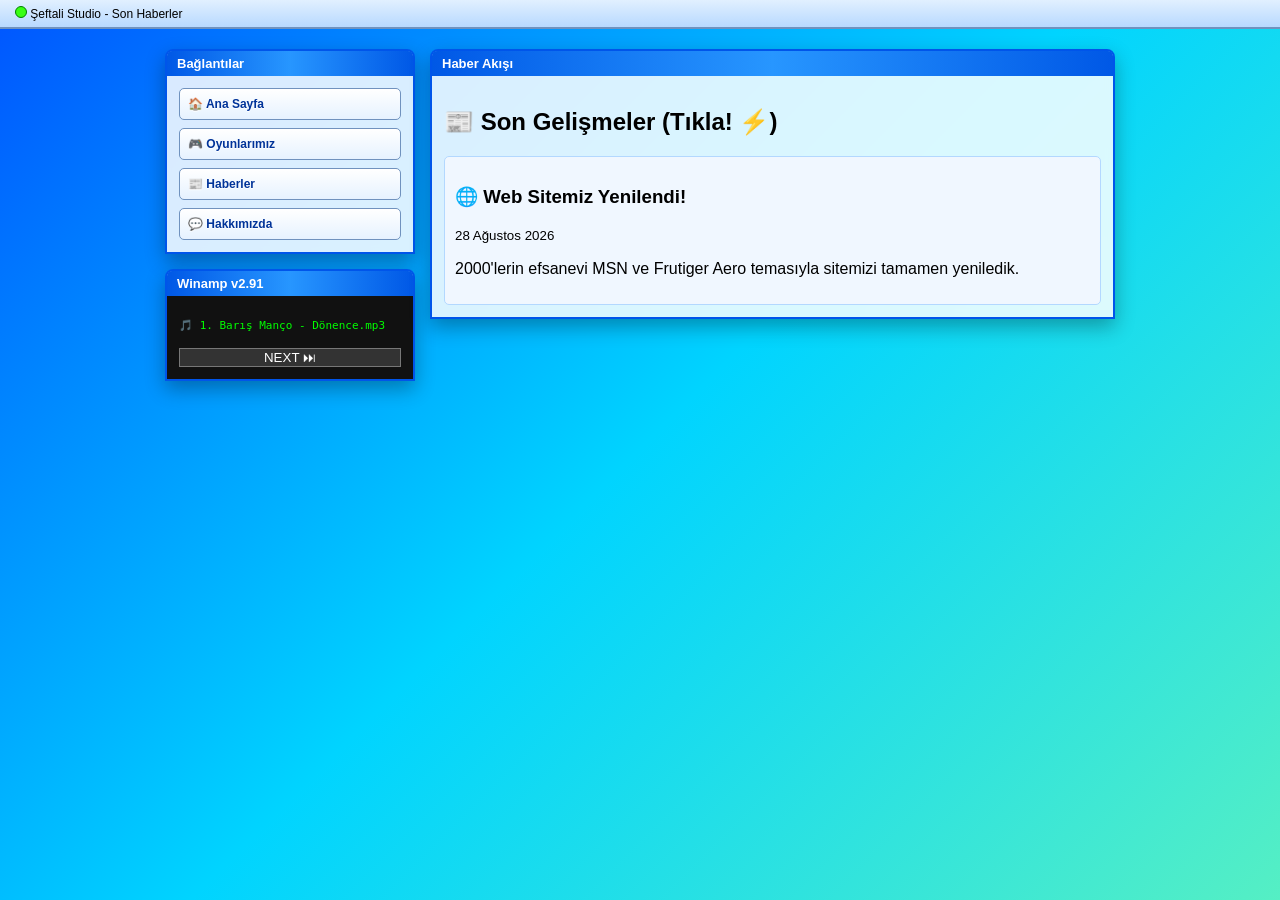
==== haberler.html @ fa2d1001 "Add Winamp player and update news header" ====
<!DOCTYPE html>
<html lang="tr">
<head>
    <meta charset="UTF-8">
    <meta name="viewport" content="width=device-width, initial-scale=1.0">
    <title>Şeftali Studio - Haberler</title>
    <link rel="stylesheet" href="stil.css">
</head>
<body>
    <div id="msn-bar">
        <span class="msn-status"><span class="status-icon online"></span> Şeftali Studio - Son Haberler</span>
    </div>

    <div class="main-container">
        <aside class="sidebar">
            <div class="window-box">
                <div class="window-title">Bağlantılar</div>
                <div class="window-body navigation">
                    <a href="index.html" class="aero-btn">🏠 Ana Sayfa</a>
                    <a href="oyunlar.html" class="aero-btn">🎮 Oyunlarımız</a>
                    <a href="haberler.html" class="aero-btn">📰 Haberler</a>
                    <a href="hakkimizda.html" class="aero-btn">💬 Hakkımızda</a>
                </div>
            </div>

            <!-- Easter Egg: Winamp Player -->
            <div class="window-box">
                <div class="window-title">Winamp v2.91</div>
                <div class="window-body" style="background: #111; color: #00ff00; font-family: monospace; font-size: 11px;">
                    <p>🎵 <span id="song-title">1. Barış Manço - Dönence.mp3</span></p>
                    <button onclick="sarkiDegistir()" style="background:#333; color:#fff; border:1px solid #777; cursor:pointer; width:100%; margin-top:5px;">NEXT ⏭</button>
                </div>
            </div>
        </aside>

        <main class="content">
            <div class="window-box">
                <div class="window-title">Haber Akışı</div>
                <div class="window-body">
                    <h2 onclick="flasHaber()" style="cursor: pointer;" title="Tıkla ve Son Dakika Haberini Oku!">📰 Son Gelişmeler (Tıkla! ⚡)</h2>
                    
                    <div class="news-card">
                        <h3>🌐 Web Sitemiz Yenilendi!</h3>
                        <small>28 Ağustos 2026</small>
                        <p>2000'lerin efsanevi MSN ve Frutiger Aero temasıyla sitemizi tamamen yeniledik.</p>
                    </div>
                </div>
            </div>
        </main>
    </div>

    <script>
        function flasHaber() {
            alert("🚨 FLAŞ HABER (2000'ler ÖZEL): Şeftali Studio yeni oyun projesi için gizli çalışmalarını sürdürüyor!");
        }

        const sarkilar = [
            "1. Barış Manço - Dönence.mp3",
            "2. Cem Karaca - Ceviz Ağacı.mp3",
            "3. Sagopa Kajmer - Mesela Yani.mp3",
            "4. Gülden Karaböcek - Dilek Taşı.mp3"
        ];
        let sarkiIndex = 0;
        function sarkiDegistir() {
            sarkiIndex = (sarkiIndex + 1) % sarkilar.length;
            document.getElementById("song-title").innerText = sarkilar[sarkiIndex];
        }
    </script>
</body>
</html>
---- stil.css ----
/* 2000'ler Temel Arka Plan ve Font Yapısı */
body {
    margin: 0;
    padding: 0;
    font-family: "Tahoma", "Segoe UI", Arial, sans-serif;
    background: linear-gradient(135deg, #0055ff 0%, #00d4ff 50%, #55efc4 100%);
    background-attachment: fixed;
    color: #000;
}

/* MSN Başlık Çubuğu */
#msn-bar {
    background: linear-gradient(to bottom, #e1f0ff, #b8d9ff);
    border-bottom: 2px solid #7092be;
    padding: 6px 15px;
    display: flex;
    justify-content: space-between;
    align-items: center;
    font-size: 12px;
}

.status-icon.online {
    display: inline-block;
    width: 10px;
    height: 10px;
    background-color: #39ff14;
    border-radius: 50%;
    border: 1px solid #008000;
}

#nudge-btn {
    background: linear-gradient(to bottom, #ff9999, #cc0000);
    color: white;
    border: 1px solid #800000;
    border-radius: 3px;
    font-weight: bold;
    cursor: pointer;
    padding: 2px 8px;
    font-size: 11px;
}

#nudge-btn:hover {
    background: linear-gradient(to bottom, #ff3333, #990000);
}

/* Sayfa Düzeni */
.main-container {
    display: flex;
    max-width: 950px;
    margin: 20px auto;
    gap: 15px;
    padding: 0 10px;
}

.sidebar {
    width: 250px;
}

.content {
    flex: 1;
}

/* Windows XP / Aero Pencere Tasarımı */
.window-box {
    background: rgba(255, 255, 255, 0.85);
    border: 2px solid #0055ea;
    border-radius: 8px 8px 0 0;
    box-shadow: 0 8px 20px rgba(0,0,0,0.3);
    margin-bottom: 15px;
    backdrop-filter: blur(4px);
}

.window-title {
    background: linear-gradient(to right, #0058e6, #2796ff, #0058e6);
    color: white;
    font-weight: bold;
    padding: 5px 10px;
    font-size: 13px;
    border-radius: 5px 5px 0 0;
    display: flex;
    justify-content: space-between;
}

.win-controls span {
    margin-left: 5px;
    cursor: pointer;
}

.window-body {
    padding: 12px;
}

/* Avatar ve Profil */
.avatar-frame {
    border: 3px solid #b2d8ff;
    border-radius: 5px;
    overflow: hidden;
    width: 100px;
    height: 100px;
    margin: 0 auto;
}

.avatar-frame img {
    width: 100%;
    height: 100%;
    object-fit: cover;
}

.user-name {
    text-align: center;
    font-weight: bold;
    margin-top: 8px;
    color: #003399;
}

.user-bio {
    text-align: center;
    font-size: 11px;
    color: #555;
}

/* Aero Butonlar */
.navigation {
    display: flex;
    flex-direction: column;
    gap: 8px;
}

.aero-btn {
    display: block;
    padding: 8px;
    background: linear-gradient(to bottom, #ffffff, #e6f2ff);
    border: 1px solid #7092be;
    border-radius: 5px;
    text-decoration: none;
    color: #003399;
    font-weight: bold;
    font-size: 12px;
    text-shadow: 0 1px 0 #fff;
    box-shadow: inset 0 1px 0 #fff;
    transition: all 0.2s;
}

.aero-btn:hover {
    background: linear-gradient(to bottom, #e6f2ff, #b3d8ff);
    border-color: #0055ea;
}

/* Kayan Yazı ve İçerik */
.marquee-container {
    background: #ffffcc;
    border: 1px solid #e6e600;
    padding: 4px;
    margin: 10px 0;
    font-size: 12px;
}

.aero-hr {
    border: 0;
    height: 1px;
    background: linear-gradient(to right, rgba(0,0,0,0), rgba(0,85,234,0.75), rgba(0,0,0,0));
    margin: 15px 0;
}

.news-card {
    background: #f0f7ff;
    border: 1px solid #b3d8ff;
    padding: 10px;
    border-radius: 5px;
}

/* Footer ve Clippy Easter Egg */
footer {
    text-align: center;
    padding: 15px;
    font-size: 11px;
    color: #ffffff;
    text-shadow: 1px 1px 2px #000;
}

.counter-digits {
    background: #000;
    color: #00ff00;
    font-family: "Courier New", monospace;
    padding: 2px 6px;
    border: 1px solid #fff;
}

#clippy {
    position: fixed;
    bottom: 20px;
    right: 20px;
    font-size: 35px;
    cursor: pointer;
    animation: float 2s infinite ease-in-out;
}

/* Titreşim ve Animasyonlar */
@keyframes float {
    0%, 100% { transform: translateY(0); }
    50% { transform: translateY(-8px); }
}

.shake {
    animation: shakeAnim 0.1s infinite;
}

@keyframes shakeAnim {
    0% { transform: translate(3px, 3px); }
    20% { transform: translate(-3px, -3px); }
    40% { transform: translate(3px, -3px); }
    60% { transform: translate(-3px, 3px); }
    80% { transform: translate(3px, 3px); }
    100% { transform: translate(0, 0); }
}
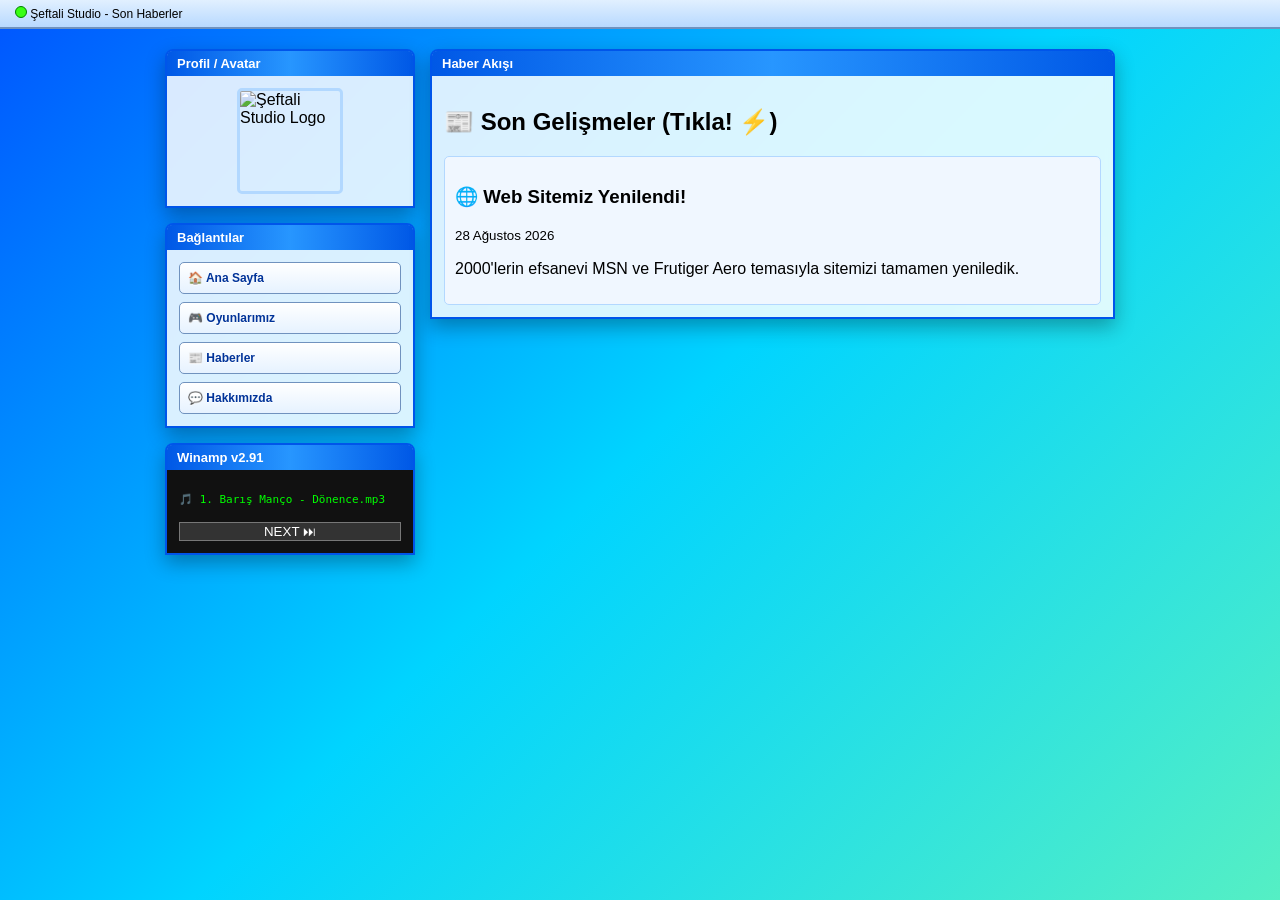
==== commit e0d0765c: "Enhance sidebar with profile and avatar section Added profile section with avatar and updated links." ====
--- a/haberler.html
+++ b/haberler.html
@@ -14,6 +14,15 @@
     <div class="main-container">
         <aside class="sidebar">
             <div class="window-box">
+                <div class="window-title">Profil / Avatar</div>
+                <div class="window-body">
+                    <div class="avatar-frame">
+                        <img src="logo.jpg" alt="Şeftali Studio Logo">
+                    </div>
+                </div>
+            </div>
+
+            <div class="window-box">
                 <div class="window-title">Bağlantılar</div>
                 <div class="window-body navigation">
                     <a href="index.html" class="aero-btn">🏠 Ana Sayfa</a>
@@ -23,7 +32,6 @@
                 </div>
             </div>
 
-            <!-- Easter Egg: Winamp Player -->
             <div class="window-box">
                 <div class="window-title">Winamp v2.91</div>
                 <div class="window-body" style="background: #111; color: #00ff00; font-family: monospace; font-size: 11px;">
@@ -53,7 +61,6 @@
         function flasHaber() {
             alert("🚨 FLAŞ HABER (2000'ler ÖZEL): Şeftali Studio yeni oyun projesi için gizli çalışmalarını sürdürüyor!");
         }
-
         const sarkilar = [
             "1. Barış Manço - Dönence.mp3",
             "2. Cem Karaca - Ceviz Ağacı.mp3",
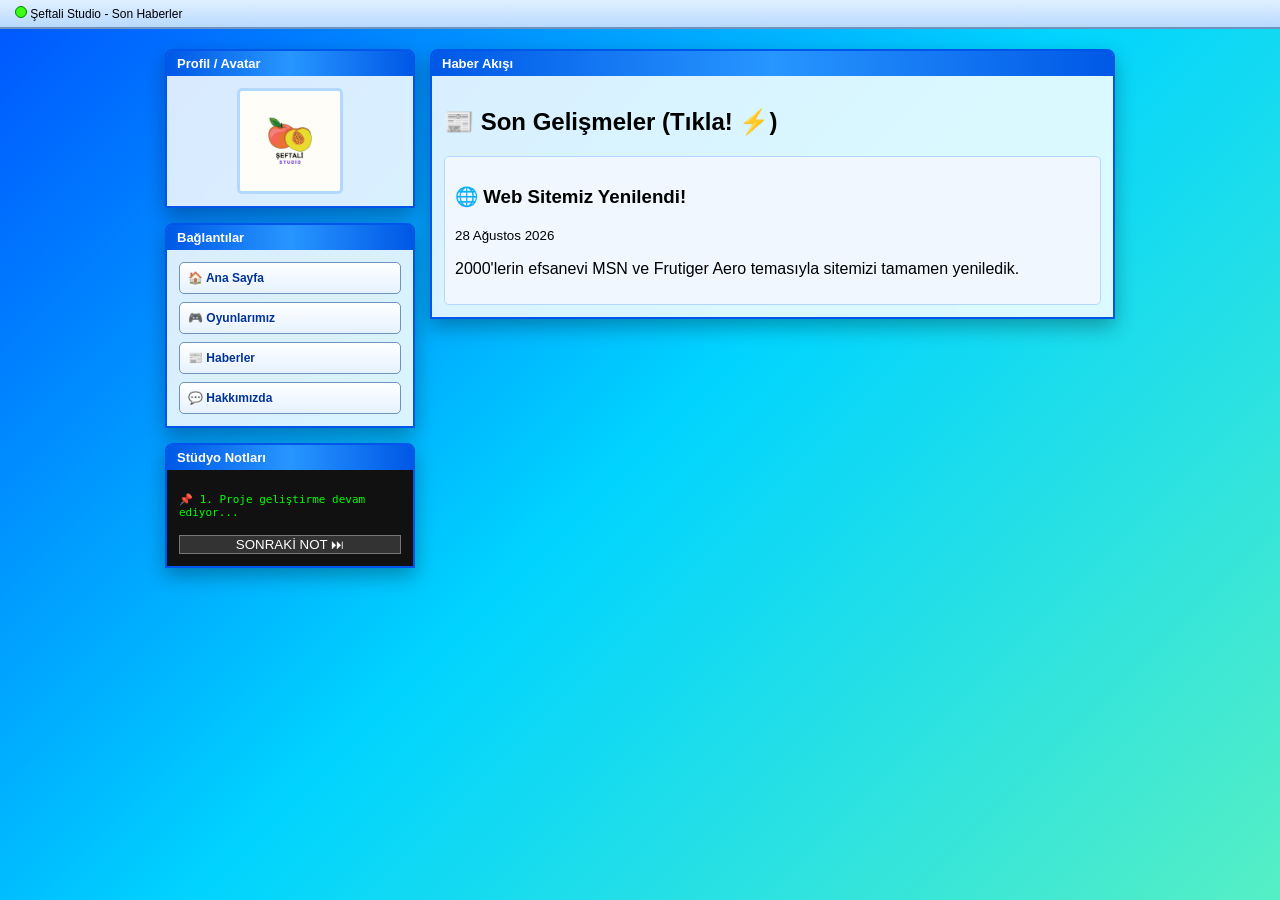
==== commit cb22ce7b: "Update haberler.html" ====
--- a/haberler.html
+++ b/haberler.html
@@ -32,11 +32,12 @@
                 </div>
             </div>
 
+            <!-- Güncellenen Durum Paneli -->
             <div class="window-box">
-                <div class="window-title">Winamp v2.91</div>
+                <div class="window-title">Stüdyo Notları</div>
                 <div class="window-body" style="background: #111; color: #00ff00; font-family: monospace; font-size: 11px;">
-                    <p>🎵 <span id="song-title">1. Barış Manço - Dönence.mp3</span></p>
-                    <button onclick="sarkiDegistir()" style="background:#333; color:#fff; border:1px solid #777; cursor:pointer; width:100%; margin-top:5px;">NEXT ⏭</button>
+                    <p>📌 <span id="song-title">1. Proje geliştirme devam ediyor...</span></p>
+                    <button onclick="sarkiDegistir()" style="background:#333; color:#fff; border:1px solid #777; cursor:pointer; width:100%; margin-top:5px;">SONRAKİ NOT ⏭</button>
                 </div>
             </div>
         </aside>
@@ -61,16 +62,17 @@
         function flasHaber() {
             alert("🚨 FLAŞ HABER (2000'ler ÖZEL): Şeftali Studio yeni oyun projesi için gizli çalışmalarını sürdürüyor!");
         }
-        const sarkilar = [
-            "1. Barış Manço - Dönence.mp3",
-            "2. Cem Karaca - Ceviz Ağacı.mp3",
-            "3. Sagopa Kajmer - Mesela Yani.mp3",
-            "4. Gülden Karaböcek - Dilek Taşı.mp3"
+        
+        const duyurular = [
+            "1. Proje geliştirme devam ediyor...",
+            "2. Yeni güncellemeler pek yakında!",
+            "3. Retro tema çalışmaları tamamlandı.",
+            "4. Şeftali Studio ekibi iş başında!"
         ];
-        let sarkiIndex = 0;
+        let dIndex = 0;
         function sarkiDegistir() {
-            sarkiIndex = (sarkiIndex + 1) % sarkilar.length;
-            document.getElementById("song-title").innerText = sarkilar[sarkiIndex];
+            dIndex = (dIndex + 1) % duyurular.length;
+            document.getElementById("song-title").innerText = duyurular[dIndex];
         }
     </script>
 </body>
--- a/stil.css
+++ b/stil.css
@@ -90,7 +90,7 @@
     padding: 12px;
 }
 
-/* Avatar ve Profil */
+/* Avatar ve Logo Ayarı */
 .avatar-frame {
     border: 3px solid #b2d8ff;
     border-radius: 5px;
@@ -104,6 +104,7 @@
     width: 100%;
     height: 100%;
     object-fit: cover;
+    display: block;
 }
 
 .user-name {
@@ -195,7 +196,6 @@
     animation: float 2s infinite ease-in-out;
 }
 
-/* Titreşim ve Animasyonlar */
 @keyframes float {
     0%, 100% { transform: translateY(0); }
     50% { transform: translateY(-8px); }
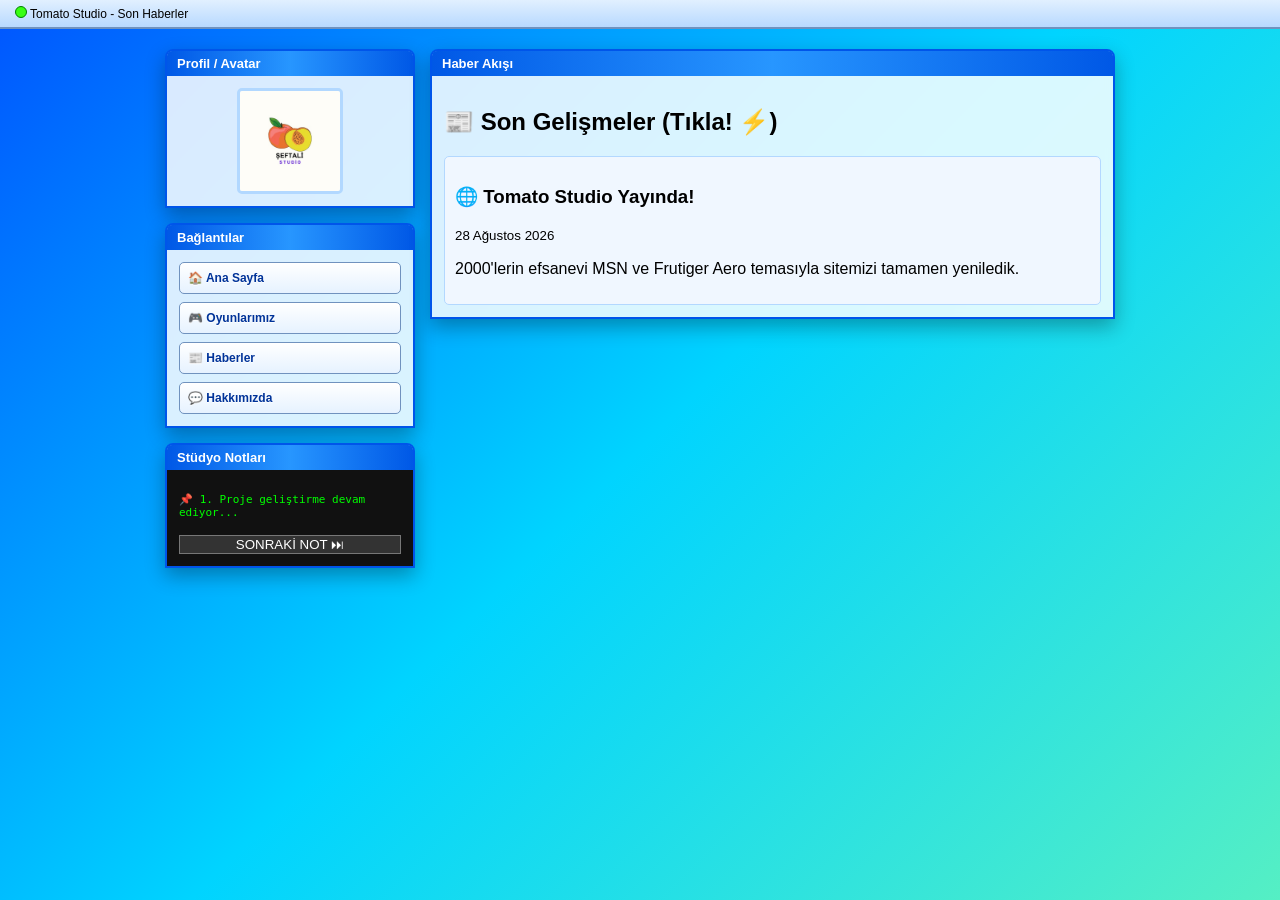
==== commit 616dd59d: "Update haberler.html" ====
--- a/haberler.html
+++ b/haberler.html
@@ -3,12 +3,12 @@
 <head>
     <meta charset="UTF-8">
     <meta name="viewport" content="width=device-width, initial-scale=1.0">
-    <title>Şeftali Studio - Haberler</title>
+    <title>Tomato Studio - Haberler</title>
     <link rel="stylesheet" href="stil.css">
 </head>
 <body>
     <div id="msn-bar">
-        <span class="msn-status"><span class="status-icon online"></span> Şeftali Studio - Son Haberler</span>
+        <span class="msn-status"><span class="status-icon online"></span> Tomato Studio - Son Haberler</span>
     </div>
 
     <div class="main-container">
@@ -17,7 +17,7 @@
                 <div class="window-title">Profil / Avatar</div>
                 <div class="window-body">
                     <div class="avatar-frame">
-                        <img src="logo.jpg" alt="Şeftali Studio Logo">
+                        <img src="logo.jpg" alt="Tomato Studio Logo">
                     </div>
                 </div>
             </div>
@@ -32,7 +32,6 @@
                 </div>
             </div>
 
-            <!-- Güncellenen Durum Paneli -->
             <div class="window-box">
                 <div class="window-title">Stüdyo Notları</div>
                 <div class="window-body" style="background: #111; color: #00ff00; font-family: monospace; font-size: 11px;">
@@ -49,7 +48,7 @@
                     <h2 onclick="flasHaber()" style="cursor: pointer;" title="Tıkla ve Son Dakika Haberini Oku!">📰 Son Gelişmeler (Tıkla! ⚡)</h2>
                     
                     <div class="news-card">
-                        <h3>🌐 Web Sitemiz Yenilendi!</h3>
+                        <h3>🌐 Tomato Studio Yayında!</h3>
                         <small>28 Ağustos 2026</small>
                         <p>2000'lerin efsanevi MSN ve Frutiger Aero temasıyla sitemizi tamamen yeniledik.</p>
                     </div>
@@ -60,14 +59,14 @@
 
     <script>
         function flasHaber() {
-            alert("🚨 FLAŞ HABER (2000'ler ÖZEL): Şeftali Studio yeni oyun projesi için gizli çalışmalarını sürdürüyor!");
+            alert("🚨 FLAŞ HABER: Tomato Studio yeni oyun projesi için gizli çalışmalarını sürdürüyor!");
         }
         
         const duyurular = [
             "1. Proje geliştirme devam ediyor...",
             "2. Yeni güncellemeler pek yakında!",
             "3. Retro tema çalışmaları tamamlandı.",
-            "4. Şeftali Studio ekibi iş başında!"
+            "4. Tomato Studio ekibi iş başında!"
         ];
         let dIndex = 0;
         function sarkiDegistir() {
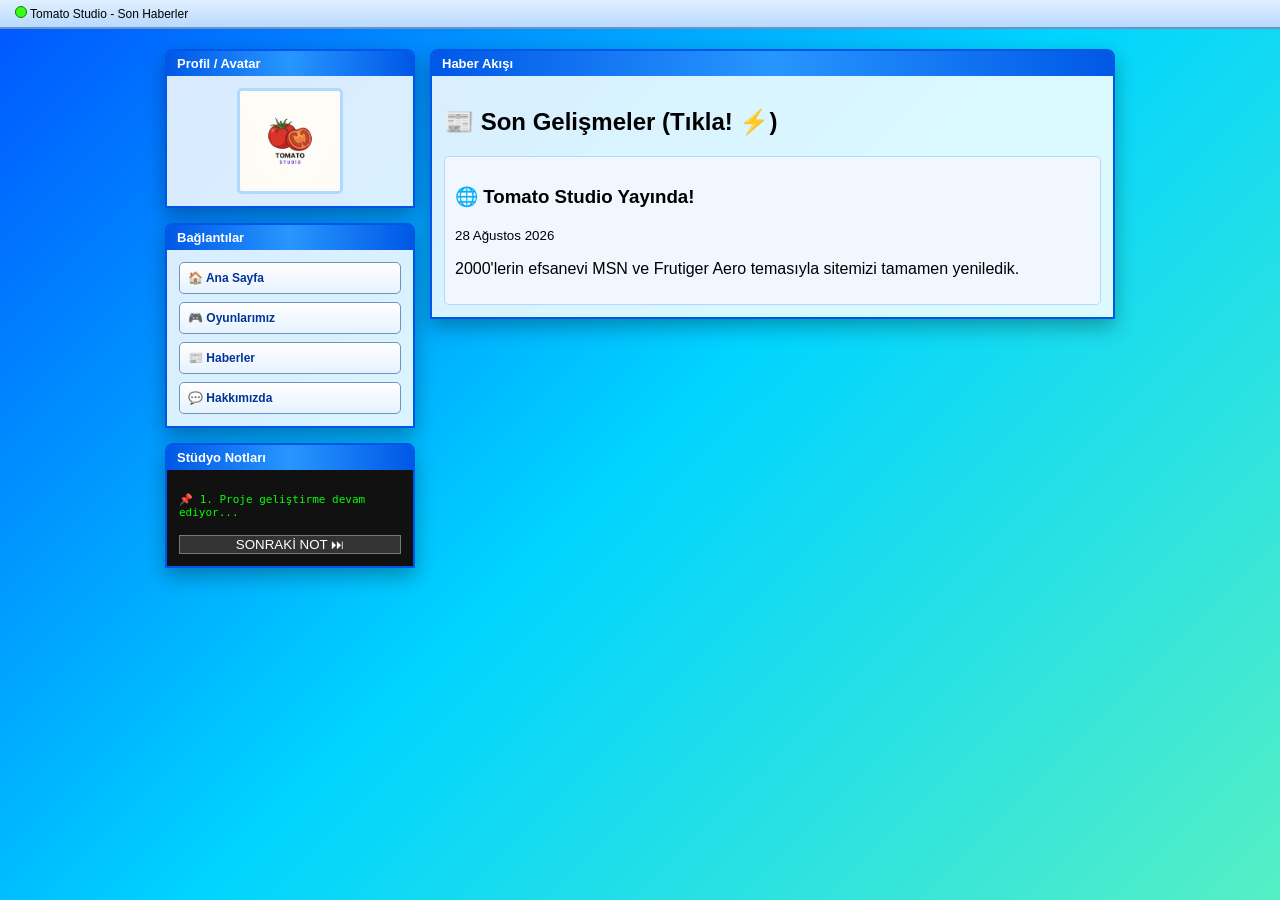
==== commit ca061960: "Update haberler.html" ====
--- a/haberler.html
+++ b/haberler.html
@@ -17,7 +17,7 @@
                 <div class="window-title">Profil / Avatar</div>
                 <div class="window-body">
                     <div class="avatar-frame">
-                        <img src="logo.jpg" alt="Tomato Studio Logo">
+                        <img src="yenilogo.jpg" alt="Tomato Studio Logo">
                     </div>
                 </div>
             </div>
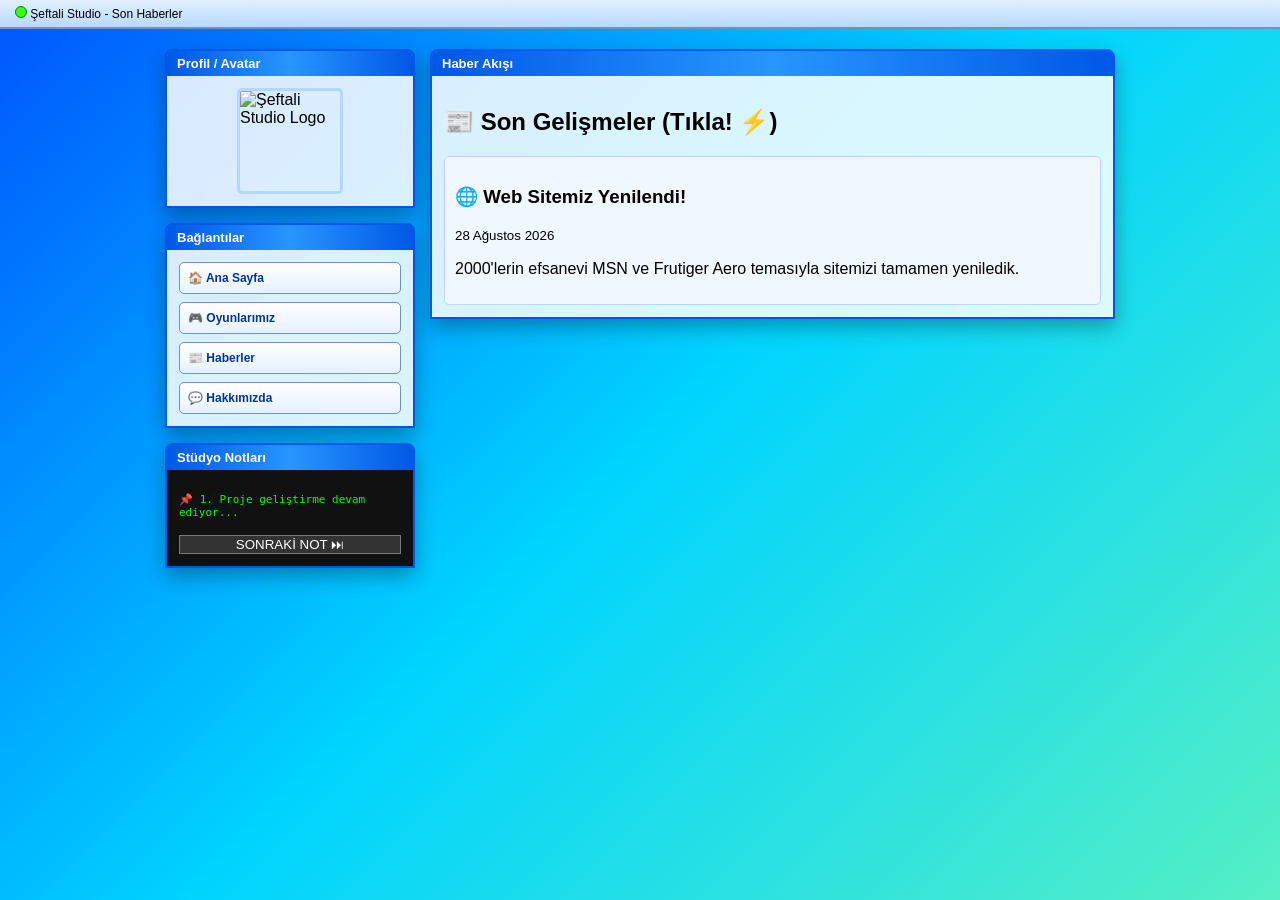
==== commit c9f4cbb7: "Update branding from Tomato Studio to Şeftali Studio" ====
--- a/haberler.html
+++ b/haberler.html
@@ -3,12 +3,12 @@
 <head>
     <meta charset="UTF-8">
     <meta name="viewport" content="width=device-width, initial-scale=1.0">
-    <title>Tomato Studio - Haberler</title>
+    <title>Şeftali Studio - Haberler</title>
     <link rel="stylesheet" href="stil.css">
 </head>
 <body>
     <div id="msn-bar">
-        <span class="msn-status"><span class="status-icon online"></span> Tomato Studio - Son Haberler</span>
+        <span class="msn-status"><span class="status-icon online"></span> Şeftali Studio - Son Haberler</span>
     </div>
 
     <div class="main-container">
@@ -17,7 +17,7 @@
                 <div class="window-title">Profil / Avatar</div>
                 <div class="window-body">
                     <div class="avatar-frame">
-                        <img src="yenilogo.jpg" alt="Tomato Studio Logo">
+                        <img src="logo.jpg" alt="Şeftali Studio Logo">
                     </div>
                 </div>
             </div>
@@ -48,7 +48,7 @@
                     <h2 onclick="flasHaber()" style="cursor: pointer;" title="Tıkla ve Son Dakika Haberini Oku!">📰 Son Gelişmeler (Tıkla! ⚡)</h2>
                     
                     <div class="news-card">
-                        <h3>🌐 Tomato Studio Yayında!</h3>
+                        <h3>🌐 Web Sitemiz Yenilendi!</h3>
                         <small>28 Ağustos 2026</small>
                         <p>2000'lerin efsanevi MSN ve Frutiger Aero temasıyla sitemizi tamamen yeniledik.</p>
                     </div>
@@ -59,14 +59,14 @@
 
     <script>
         function flasHaber() {
-            alert("🚨 FLAŞ HABER: Tomato Studio yeni oyun projesi için gizli çalışmalarını sürdürüyor!");
+            alert("🚨 FLAŞ HABER: Şeftali Studio yeni oyun projesi için gizli çalışmalarını sürdürüyor!");
         }
         
         const duyurular = [
             "1. Proje geliştirme devam ediyor...",
             "2. Yeni güncellemeler pek yakında!",
             "3. Retro tema çalışmaları tamamlandı.",
-            "4. Tomato Studio ekibi iş başında!"
+            "4. Şeftali Studio ekibi iş başında!"
         ];
         let dIndex = 0;
         function sarkiDegistir() {
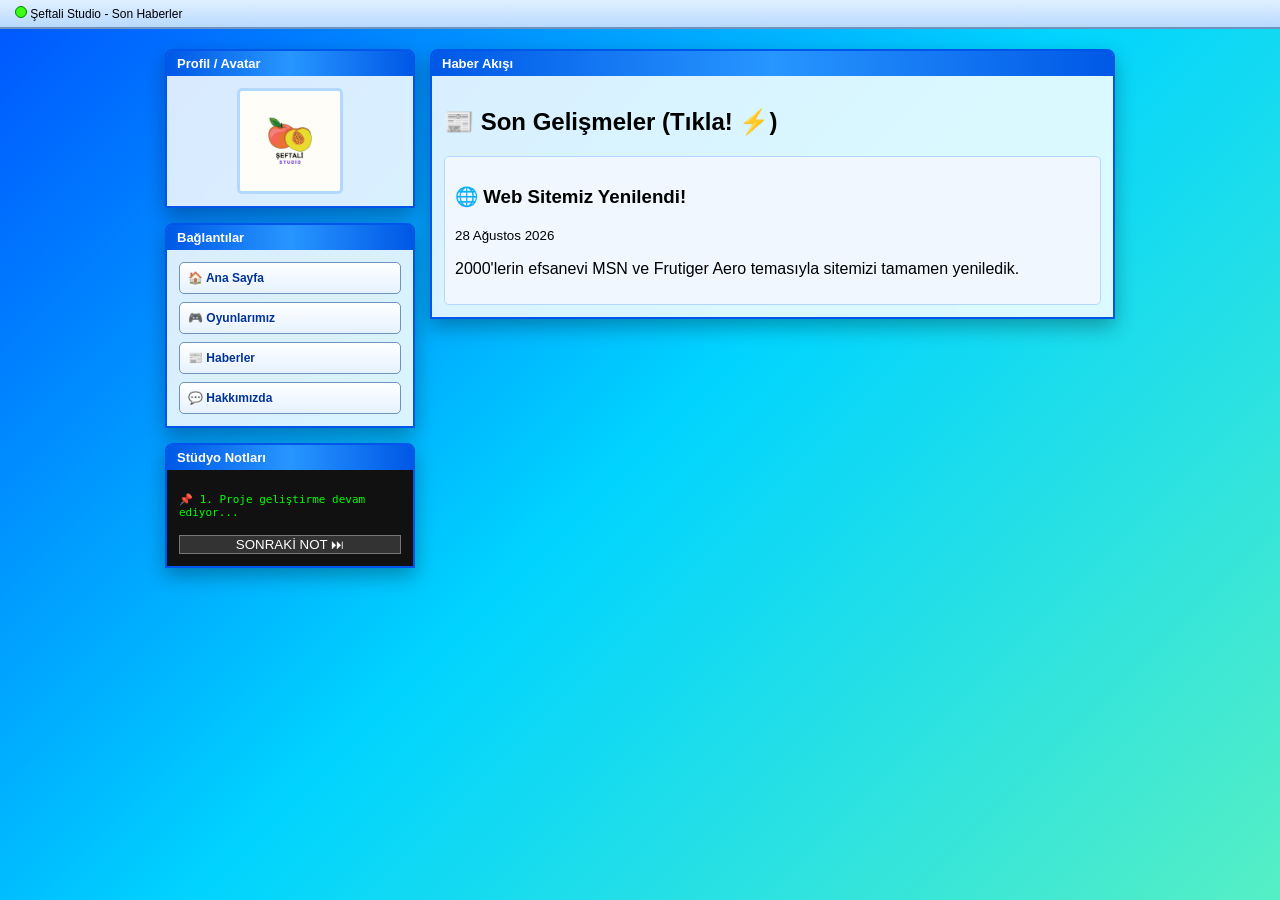
==== commit 90a1025b: "Update haberler.html" ====
--- a/haberler.html
+++ b/haberler.html
@@ -17,7 +17,7 @@
                 <div class="window-title">Profil / Avatar</div>
                 <div class="window-body">
                     <div class="avatar-frame">
-                        <img src="logo.jpg" alt="Şeftali Studio Logo">
+                        <img src="orjinallogo.jpg" alt="Şeftali Studio Logo">
                     </div>
                 </div>
             </div>
